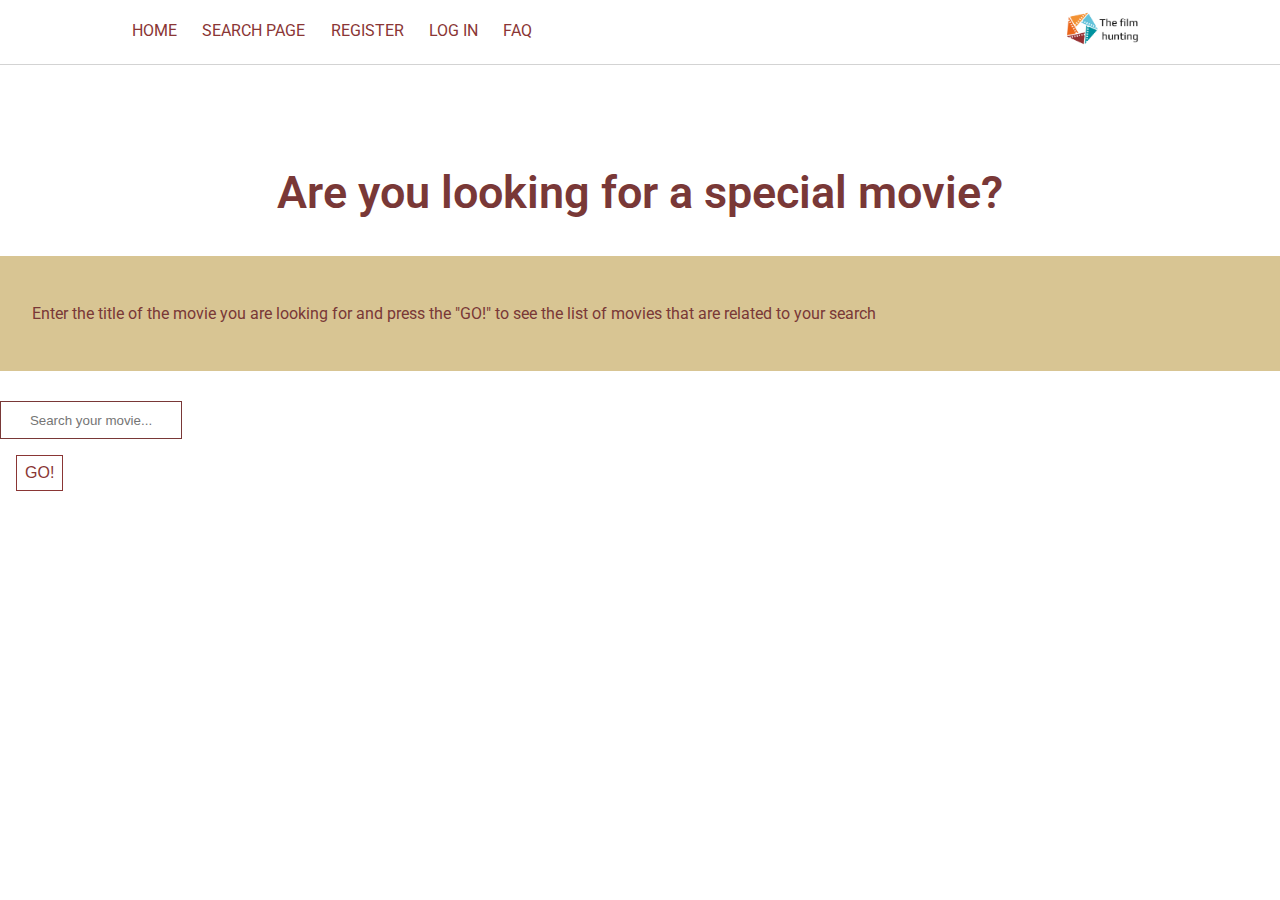
==== apppage.html @ 6bdb109f "searchpage" ====
<!DOCTYPE html>
<html lang="es">
<head>
	<meta charset="UTF-8">
	<title>The film hunting</title>
    <link href="https://fonts.googleapis.com/css?family=Roboto:400,700&display=swap" rel="stylesheet">
    <link href="https://stackpath.bootstrapcdn.com/font-awesome/4.7.0/css/font-awesome.min.css" rel="stylesheet" integrity="sha384-wvfXpqpZZVQGK6TAh5PVlGOfQNHSoD2xbE+QkPxCAFlNEevoEH3Sl0sibVcOQVnN" crossorigin="anonymous">
    <link rel="stylesheet" href="css/main.css">
    <meta name="viewport" content="width=device-width, initial-scale=1">
</head>
<body>
    <header>
	<i class="fa fa-bars bars-button" aria-hidden="true" id="bars-button"></i>
	<div class="navbar">
        <div class="contenido">
            <nav class="bars">
                <ul>
                    <li><a href="home.html">Home</a></li>
                    <li><a href="apppage.html">Search Page</a></li>
                    <li><a href="register.html">Register</a></li>
                    <li><a href="login.html">Log in</a></li>
                    <li><a href="faq.html">FaQ</a></li>
                </ul>
            </nav>

            <div class="title">
                <a href="#">
                	<img src="images/Logo.jpg" alt="logo" class="logo">
                </a>
            </div>
        </div>
    </div>
    <script>
    	const limit_size_screen = window.matchMedia('screen and (max-width: 768px)');
		const bars = document.querySelector('.bars');
		const barsButton = document.querySelector('#bars-button');

		function validation(event) {
			if (event.matches) {
				barsButton.addEventListener('click', hideShow);
			} else {
				barsButton.removeEventListener('click', hideShow);
			}
		}
		validation(limit_size_screen);

		function hideShow() {
			if (bars.classList.contains('is-active')) {
				bars.classList.remove('is-active');
			} else {
				bars.classList.add('is-active');
			}
		}
    </script>
</header>

    <main>
        <div>
            <form  class="auth_form">
                <h2 class="h2searcher"> Are you looking for a special movie? </h2>
                <div class=boxsearcher>
                    <p class="psearcher">Enter the title of the movie you are looking for and press the "GO!" to see the list of movies that are related to your search</p></div>
                    <input id="searcher" type="text" class="searchbar" placeholder="Search your movie...">
                <input class ="auth_button" id="buttonSearch" type="submit" value="GO!">
            </form>
         </div>

        <div class="movie">
        </div>

    </main>
<script src="scripts/MovieDbApiService.js"></script>
</body>

<footer>
    <img> <!---LOGO-->
    <p></p> <!---CONTACTO, COPYRIGHT-->
    <a></a><!---RRSS-->
</footer>



</html>
---- css/main.css ----
html, body {
	margin: 0;
	padding: 0;
	font-family: "Roboto", Arial;
	
}
.navbar {
	width: 100%;
	padding: 5px;
	background-color: white;
  box-sizing: border-box;
  border-bottom: 1px solid lightgray;
}

.navbar .contenido {
	max-width: 1024px;
	display:flex;
	justify-content: space-between;
	margin: 0 auto;
}
.bars ul {
	display: flex;
	align-items: center;
	list-style: none;
	width: 400px;
	justify-content: space-between;
	padding: 0;
	padding-left: 4px;
}
.bars ul li a {
	text-decoration: none;
	color: rgb(138, 54, 53);
	transition: 1s;
  text-transform: uppercase;
}
.bars ul li a:hover {
	text-decoration: none;
  color:white;
  ;
}
div.title {
	display: flex;
	align-items: center;
	padding-right: 4px;
}
div.title a {
	text-decoration: none;
	color: white;
}
div.title h2{
	padding: 0;
	margin: 0;
}
.bars-button {
	width: 40px;
	height: 40px;
	border-radius: 50%;
	background-color: white;
	display: none;
	position: fixed;
	z-index: 99;
	left: 7px;
	top: 11px;
	color: rgb(138, 54, 53);
	cursor: pointer;
}
@media screen and (max-width: 768px) {
	.navbar .contenido {
		justify-content: flex-end;
	}
	.bars-button {
		display: flex;
		justify-content: center;
		align-items: center;
	}
	.bars {
		position: fixed;
		background: rgba(0, 0, 0, .5);
		z-index: 98;
		top: 0;
		left: -100vw;
		width: 100vw;
		bottom: 0;
		display: flex;
		justify-content: center;
    	transition: .3s;
    	background-color:white;
	}  
	.bars.is-active {
		left: 0;
	}
	.bars ul {
		flex-direction: column;
		justify-content: center;
		align-items: center;
	}
	.bars ul li {
		padding: 5px;
	}
	.bars ul li a {
		color: rgb(138, 54, 53);
		font-weight: 700;
		/*text-decoration: underline;*/
	}
	div.title h2 {
		padding: 10.5px;
	}
}

.logo {
  width: 80px;
  padding: 5px;
}

.auth-form {
    display: flex;
    flex-direction: column;
    justify-content: center;
    align-items: flex-start;
}

.popcorn_background{
	/*background: url(../images/register.jpeg) no-repeat center center /cover;*/
	display: flex; 
	align-items: center;
	text-align: center;
	flex-direction: column;
	height: 750px;
    justify-content: center;
    width: 100%;
	height: 85vh;
	background-color: #d8c593;
  }

.form_auth{
background-color: white;
border: 3px solid white;
border-radius: 1.5rem;
display: flex;
flex-direction: column;
align-items: center;
padding: 1.5rem;
width: 200px;
color: rgb(138, 54, 53);

}   

.auth_button {
    margin: 1rem;
    font-size: 1rem;
    padding: 0.5rem;
    border: 1px solid rgb(138, 54, 53);
    background-color: white;
    color: rgb(138, 54, 53);
	align-self: center;	
}

.collapsible {
	background-color: #d8c593;
	color: #31112c;
	cursor: pointer;
	width: 100%;
	border: none;
	text-align: left;
	outline: none;
	font-size: 15px;
	padding: 1rem;
    margin-top: .6rem;
  }
  
  .active, .collapsible:hover {
	background-color: #d8c593
  }
  
  .content {
	padding: 0px 18px;
	display: none;
	overflow: hidden;
	background-color: #fff4e1;
  }

  .collapsible:after {
	content: '\02795'; 
	font-size: 13px;
	color: white;
	float: right;
	margin-left: 5px;
  }
  
  .active:after {
	content: "\2796"; 
  }

.half{
    width: 95%;
	padding: 10px;
}

h2{
	color: rgb(121, 56, 55);
	text-align: center;
	
}

h3{
	color: rgb(121, 56, 55);
	margin-bottom: 0px;
}


.target > img {
	width: 125px;
	height: auto;
	
}

.target > h5 {
	font-size: 14px;
	margin-top:0px;
	width: 125px;
	color: rgb(121, 56, 55);
}

.movie{
	display: flex;
	flex-direction: row;
	flex-wrap: wrap;
	justify-content: space-around;
	align-items: stretch;
	align-content: space-around;
	padding: 3rem;
}

.searchbar {
    padding: 10px;
    width: 10rem;
    background-color: white;
    border: 1px solid rgb(121, 56, 55);
	height: 1rem;
	text-align: center;
	display: flex;
	flex-direction: row;
	flex-wrap: wrap;
	justify-content: center;
	align-items: center;
	align-content: center;
	margin-top: 30px;
}

.boxsearcher {
	background-color: #d8c593;
    padding: 2rem;
    margin-top: .6rem;
	

} 

.h2searcher {
    font-size: 2.8rem;
    text-align: center;
    font-weight: 600;
    width: 100%;
    padding-top: 4rem;
	color: rgb(121, 56, 55);
}

.psearcher{
	color: rgb(121, 56, 55);
}
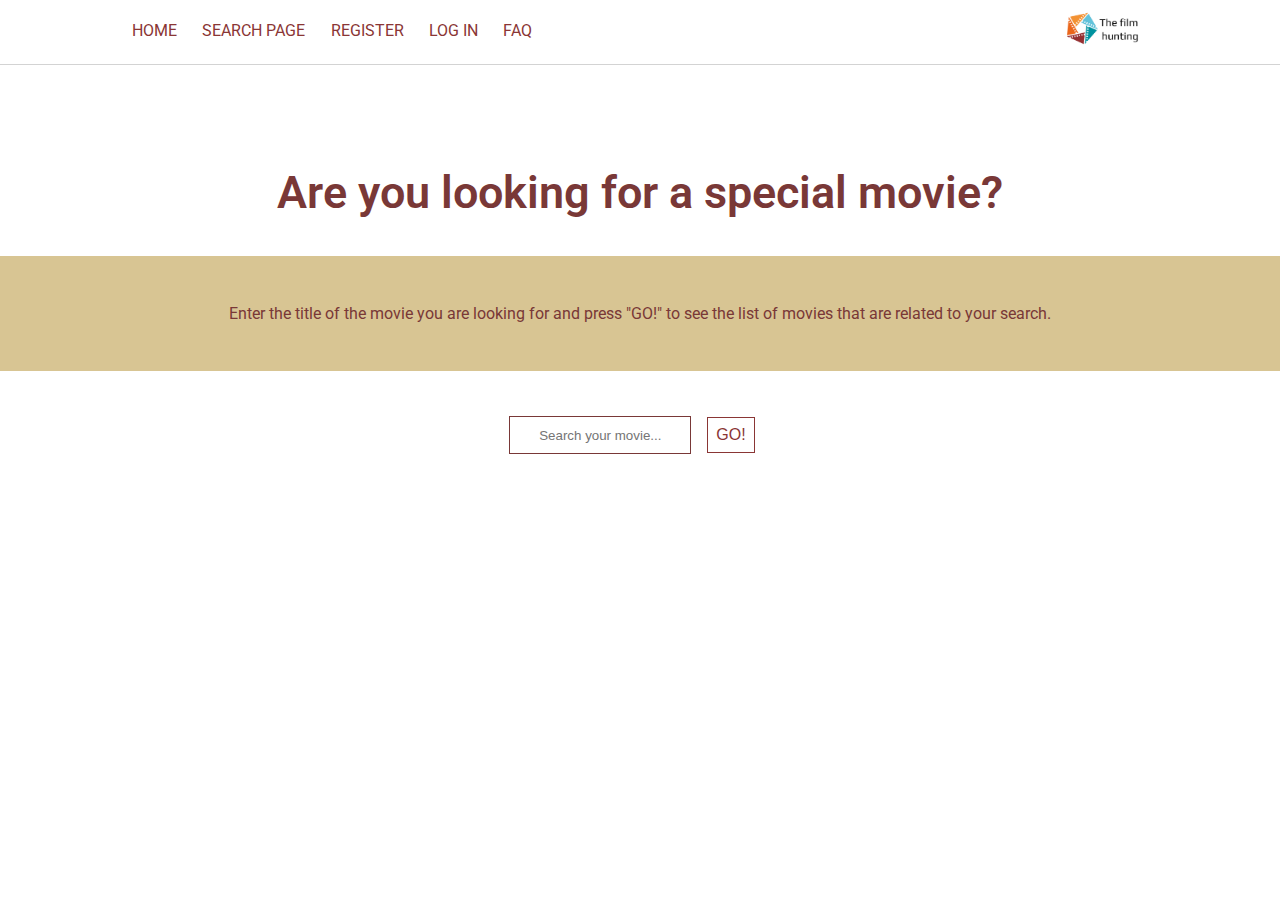
==== commit 6522fa33: "home" ====
--- a/apppage.html
+++ b/apppage.html
@@ -59,15 +59,17 @@
             <form  class="auth_form">
                 <h2 class="h2searcher"> Are you looking for a special movie? </h2>
                 <div class=boxsearcher>
-                    <p class="psearcher">Enter the title of the movie you are looking for and press the "GO!" to see the list of movies that are related to your search</p></div>
-                    <input id="searcher" type="text" class="searchbar" placeholder="Search your movie...">
-                <input class ="auth_button" id="buttonSearch" type="submit" value="GO!">
-            </form>
+                    <p class="psearcher">Enter the title of the movie you are looking for and press "GO!" to see the list of movies that are related to your search.</p></div>
+                    <div class="divsearcher">
+                        <input id="searcher" type="text" class="searchbar" placeholder="Search your movie...">
+                        <input class ="auth_button" id="buttonSearch" type="submit" value="GO!">
+                    </div>
+                </form>
          </div>
 
         <div class="movie">
         </div>
-
+    </div>
     </main>
 <script src="scripts/MovieDbApiService.js"></script>
 </body>
--- a/css/main.css
+++ b/css/main.css
@@ -219,6 +219,7 @@
 	margin-top:0px;
 	width: 125px;
 	color: rgb(121, 56, 55);
+	text-align: center;
 }
 
 .movie{
@@ -238,6 +239,18 @@
     border: 1px solid rgb(121, 56, 55);
 	height: 1rem;
 	text-align: center;
+
+}
+
+.boxsearcher {
+	background-color: #d8c593;
+    padding: 2rem;
+    margin-top: .6rem;
+	
+
+} 
+
+.divsearcher {
 	display: flex;
 	flex-direction: row;
 	flex-wrap: wrap;
@@ -245,15 +258,8 @@
 	align-items: center;
 	align-content: center;
 	margin-top: 30px;
-}
-
-.boxsearcher {
-	background-color: #d8c593;
-    padding: 2rem;
-    margin-top: .6rem;
-	
-
-} 
+	text-align: center;
+}
 
 .h2searcher {
     font-size: 2.8rem;
@@ -266,4 +272,32 @@
 
 .psearcher{
 	color: rgb(121, 56, 55);
-}+	text-align: center;
+}
+
+.boxsearcher2 {
+	background-color: #fff4e1;;
+    padding: 2rem;
+	margin: .6rem;
+	
+	
+
+} 
+
+.popcorn{
+    background: url(../images/register.jpeg) no-repeat center center /cover;
+    height:60vh;
+    position: relative;
+}
+
+/* .divhome{
+	display: flex;
+	flex-direction: row;
+	flex-wrap: nowrap;
+	justify-content: space-around;
+	align-items: stretch;
+	align-content: center;
+	
+
+} */
+
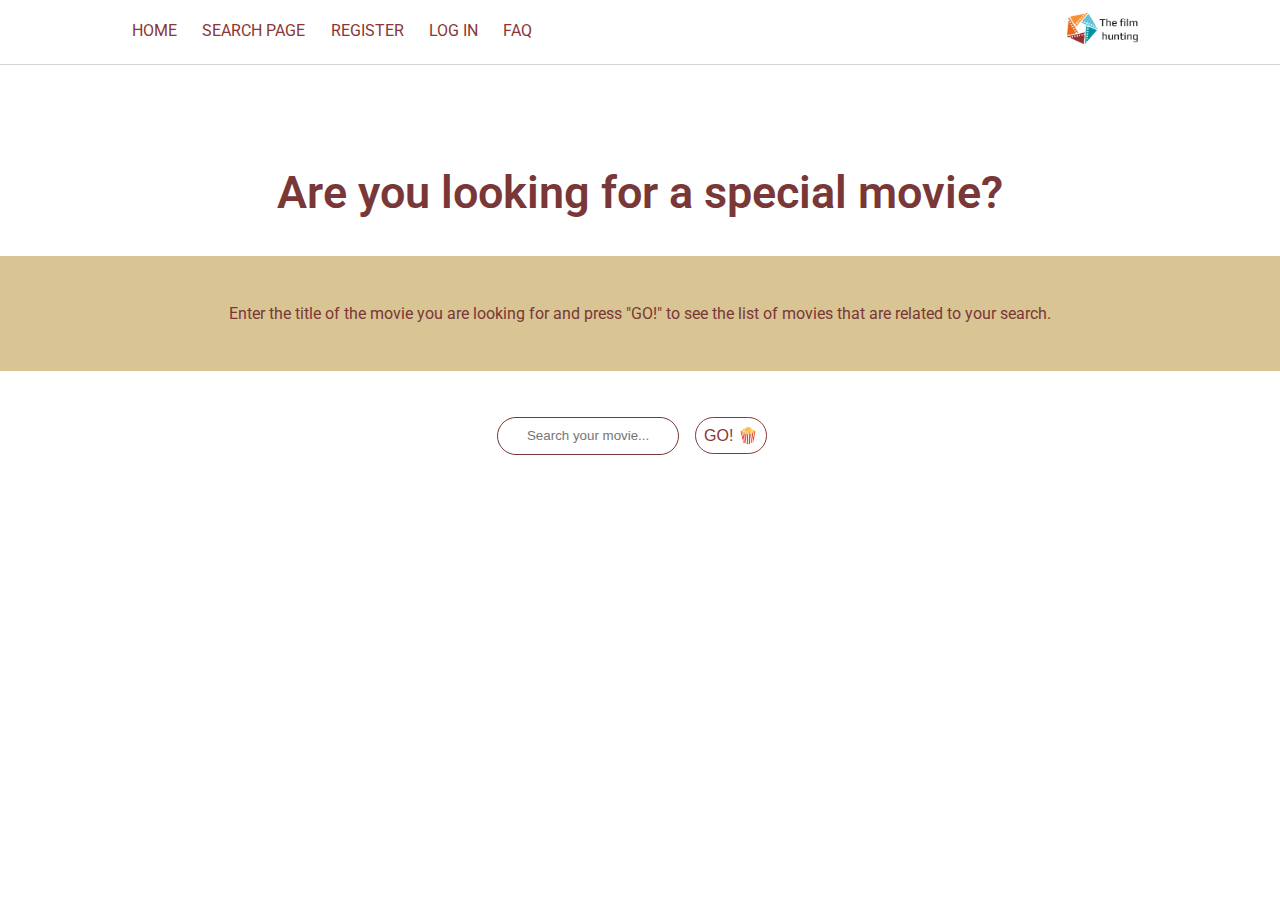
==== commit 83845af7: "forms+buttons" ====
--- a/apppage.html
+++ b/apppage.html
@@ -62,7 +62,7 @@
                     <p class="psearcher">Enter the title of the movie you are looking for and press "GO!" to see the list of movies that are related to your search.</p></div>
                     <div class="divsearcher">
                         <input id="searcher" type="text" class="searchbar" placeholder="Search your movie...">
-                        <input class ="auth_button" id="buttonSearch" type="submit" value="GO!">
+                        <input class ="button" id="buttonSearch" type="submit" value="GO! &#127871">
                     </div>
                 </form>
          </div>
--- a/css/main.css
+++ b/css/main.css
@@ -2,7 +2,6 @@
 	margin: 0;
 	padding: 0;
 	font-family: "Roboto", Arial;
-	
 }
 .navbar {
 	width: 100%;
@@ -119,8 +118,7 @@
     align-items: flex-start;
 }
 
-.popcorn_background{
-	/*background: url(../images/register.jpeg) no-repeat center center /cover;*/
+.register_background{
 	display: flex; 
 	align-items: center;
 	text-align: center;
@@ -130,7 +128,7 @@
     width: 100%;
 	height: 85vh;
 	background-color: #d8c593;
-  }
+}
 
 .form_auth{
 background-color: white;
@@ -145,15 +143,17 @@
 
 }   
 
-.auth_button {
+.button {
     margin: 1rem;
     font-size: 1rem;
     padding: 0.5rem;
     border: 1px solid rgb(138, 54, 53);
-    background-color: white;
     color: rgb(138, 54, 53);
-	align-self: center;	
-}
+	text-align: center;
+	border-radius: 2rem;
+	background-color: white;
+}
+
 
 .collapsible {
 	background-color: #d8c593;
@@ -199,7 +199,6 @@
 h2{
 	color: rgb(121, 56, 55);
 	text-align: center;
-	
 }
 
 h3{
@@ -211,12 +210,12 @@
 .target > img {
 	width: 125px;
 	height: auto;
-	
 }
 
 .target > h5 {
 	font-size: 14px;
 	margin-top:0px;
+	margin-bottom: 0px;
 	width: 125px;
 	color: rgb(121, 56, 55);
 	text-align: center;
@@ -239,15 +238,13 @@
     border: 1px solid rgb(121, 56, 55);
 	height: 1rem;
 	text-align: center;
-
+	border-radius: 2rem;
 }
 
 .boxsearcher {
 	background-color: #d8c593;
     padding: 2rem;
     margin-top: .6rem;
-	
-
 } 
 
 .divsearcher {
@@ -279,9 +276,6 @@
 	background-color: #fff4e1;;
     padding: 2rem;
 	margin: .6rem;
-	
-	
-
 } 
 
 .popcorn{
@@ -289,15 +283,34 @@
     height:60vh;
     position: relative;
 }
-
-/* .divhome{
+/*@media screen and (max-width: 768px) {
+	.divhome{
 	display: flex;
 	flex-direction: row;
 	flex-wrap: nowrap;
 	justify-content: space-around;
-	align-items: stretch;
+	align-items: center;
 	align-content: center;
 	
 
-} */
-
+}}*/
+
+.showmore{
+	margin-top: 5px;
+	background-color: rgb(121, 56, 55);
+	color: #d8c593;
+	font-size: 10px;
+	border-radius: 2rem;
+	width: 60px;
+	text-align: center;
+	border: 1px solid rgb(121, 56, 55);
+	margin-bottom: 15px;
+	margin-left: auto;
+	margin-right: auto;
+	display:block;
+	
+}
+
+
+
+
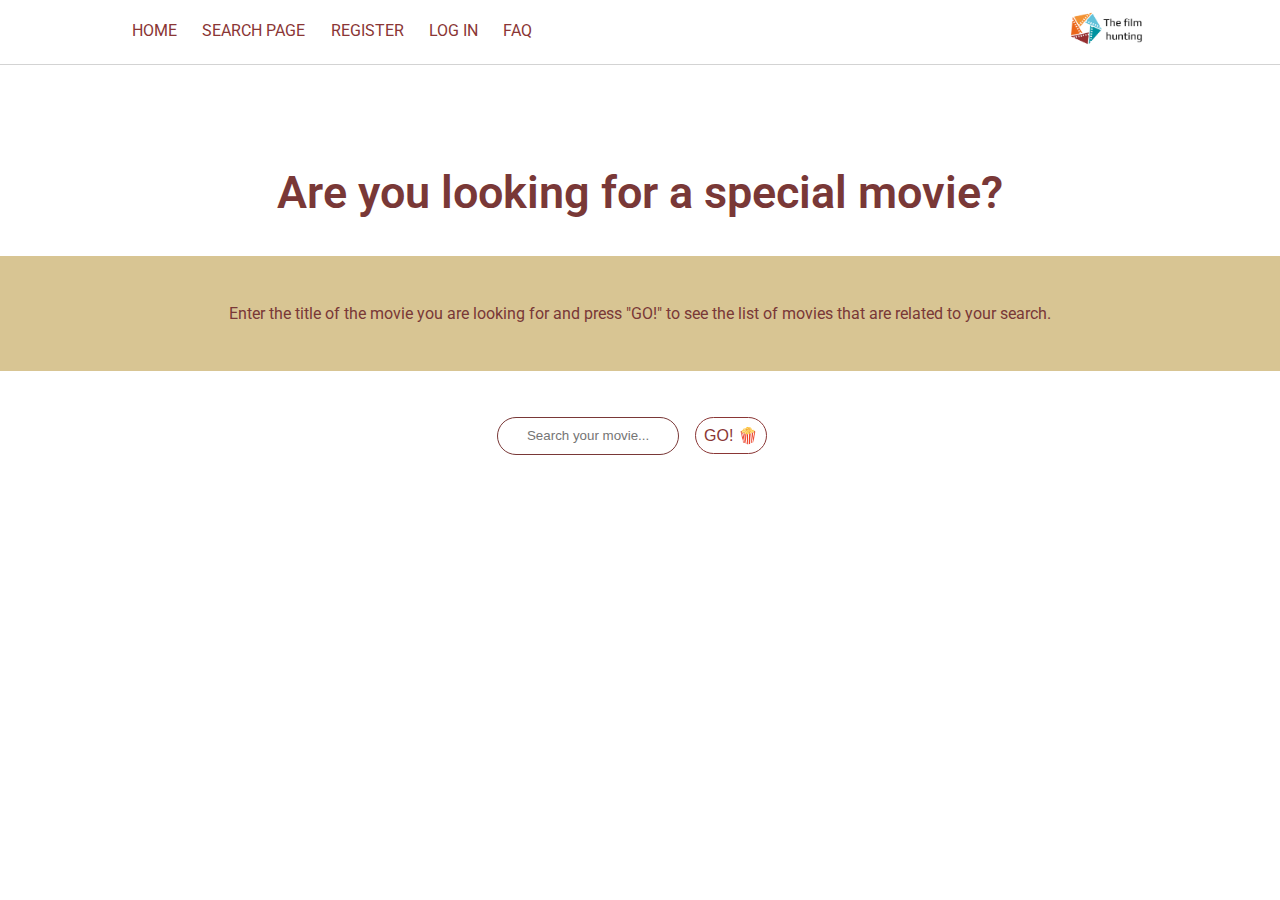
==== commit 70a7d8f6: "home" ====
--- a/apppage.html
+++ b/apppage.html
@@ -23,8 +23,8 @@
                 </ul>
             </nav>
 
-            <div class="title">
-                <a href="#">
+            <div class="main">
+                <a href="home.html">
                 	<img src="images/Logo.jpg" alt="logo" class="logo">
                 </a>
             </div>
--- a/css/main.css
+++ b/css/main.css
@@ -99,7 +99,6 @@
 	.bars ul li a {
 		color: rgb(138, 54, 53);
 		font-weight: 700;
-		/*text-decoration: underline;*/
 	}
 	div.title h2 {
 		padding: 10.5px;
@@ -109,6 +108,7 @@
 .logo {
   width: 80px;
   padding: 5px;
+  margin-right: 0px;
 }
 
 .auth-form {
@@ -276,14 +276,29 @@
 	background-color: #fff4e1;;
     padding: 2rem;
 	margin: .6rem;
+	
 } 
 
 .popcorn{
     background: url(../images/register.jpeg) no-repeat center center /cover;
     height:60vh;
-    position: relative;
-}
-/*@media screen and (max-width: 768px) {
+	position: relative;
+	display: flex;
+	flex-direction: row;
+	flex-wrap: wrap;
+	justify-content: center;
+	align-items: center;
+	align-content: center;
+	text-align: center;
+}
+
+.divhome{
+	display: flex;
+	flex-direction: column;
+	align-content: center;
+}
+
+@media screen and (min-width: 768px) {
 	.divhome{
 	display: flex;
 	flex-direction: row;
@@ -292,8 +307,11 @@
 	align-items: center;
 	align-content: center;
 	
-
-}}*/
+}
+	
+
+}
+
 
 .showmore{
 	margin-top: 5px;
@@ -311,6 +329,21 @@
 	
 }
 
-
-
-
+.title{
+width: 300px;
+height: auto;
+background-color: white;
+border-radius: 2rem;
+}
+
+.h2title {
+	font-size: 20px;
+	font-style: italic;
+    text-align: center;
+    font-weight: 600;
+    width: 100%;
+    padding-top: 4rem;
+	color: rgb(121, 56, 55);
+}
+
+
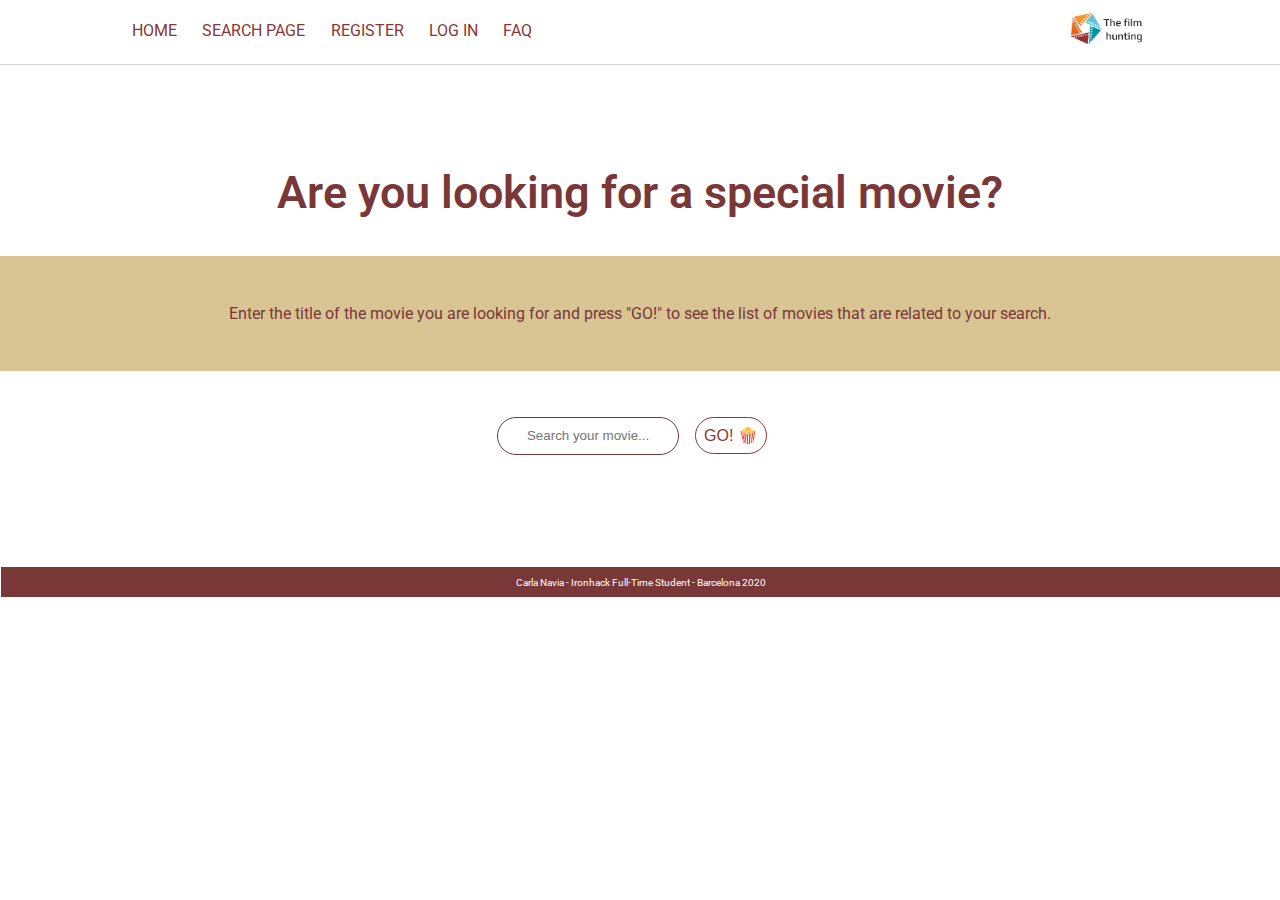
==== commit 8768ecb3: "form" ====
--- a/apppage.html
+++ b/apppage.html
@@ -71,14 +71,15 @@
         </div>
     </div>
     </main>
+    <footer>
+        
+        <p>Carla Navia - Ironhack Full-Time Student - Barcelona 2020</p>
+    
+</footer>
 <script src="scripts/MovieDbApiService.js"></script>
 </body>
 
-<footer>
-    <img> <!---LOGO-->
-    <p></p> <!---CONTACTO, COPYRIGHT-->
-    <a></a><!---RRSS-->
-</footer>
+
 
 
 
--- a/css/main.css
+++ b/css/main.css
@@ -2,7 +2,10 @@
 	margin: 0;
 	padding: 0;
 	font-family: "Roboto", Arial;
-}
+	position: relative;
+	min-height: 100%;
+}
+
 .navbar {
 	width: 100%;
 	padding: 5px;
@@ -346,4 +349,16 @@
 	color: rgb(121, 56, 55);
 }
 
-
+footer {
+	border: 1px solid;
+	background-color:rgb(121, 56, 55) ;
+	position: absolute;
+	width: 100%;
+	margin-bottom: 0;
+	height: 30px;
+	color: white;
+	font-size: 10px;
+	text-align: center;
+}
+
+
